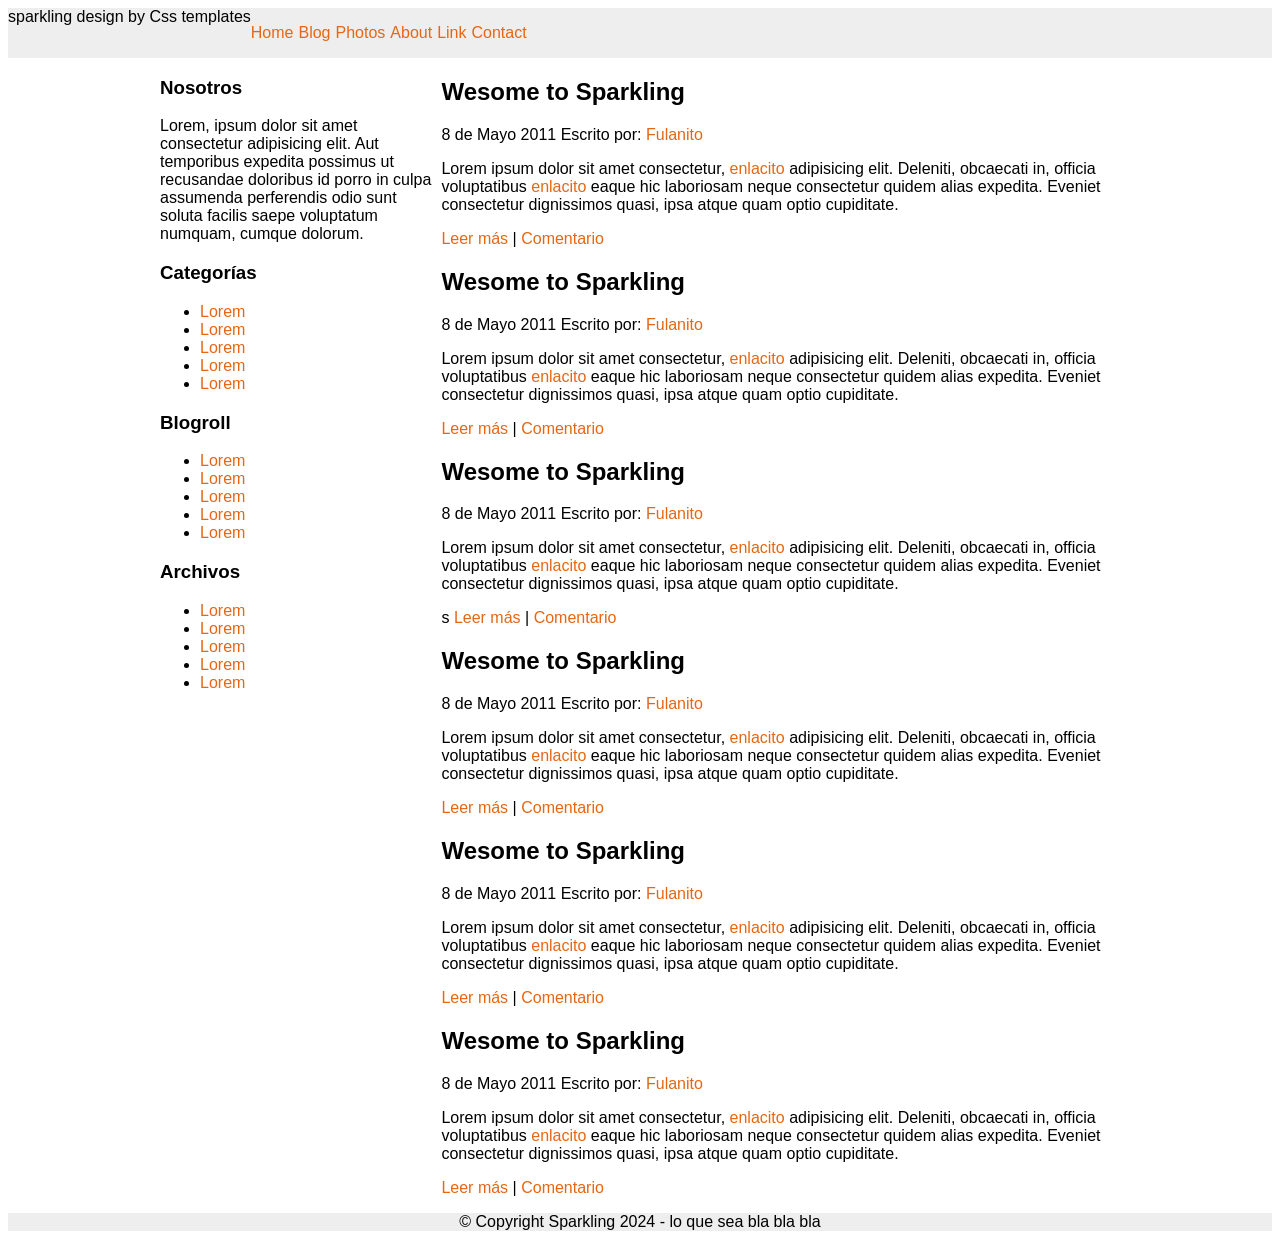
==== HTML/sparkling/index.html @ 5db86586 "a" ====
<!DOCTYPE html>
<html lang="es">
<head>
    <meta charset="UTF-8">
    <meta name="viewport" content="width=device-width, initial-scale=1.0">
    <title>Sparkling</title>
    <link rel="stylesheet" href="style.css">
</head>
<body>

<header>
    <div class="logo">
        <span class="milogo">spark<span>ling</span></span>
        <span class="eslogan">design by Css templates</span>
    </div>

    <nav>
        <ul>
            <li> <a href="#">Home</a></li>
            <li> <a href="#">Blog</a></li>
            <li> <a href="#">Photos</a></li>
            <li> <a href="#">About</a></li>
            <li> <a href="#">Link</a></li>
            <li> <a href="#">Contact</a></li>
        </ul>
    </nav>

</header>

<main>
    <section>
        <article>
            <h2>Wesome to Sparkling</h2>
            <div class="info">
                <span class="fecha">8 de Mayo 2011</span>
                <span class="autor">Escrito por: <a href="#">Fulanito</a></span>
            </div>

            <p>Lorem ipsum dolor sit amet consectetur, <a href="#">enlacito</a> adipisicing elit. Deleniti, obcaecati in, officia voluptatibus  <a href="#">enlacito</a> eaque hic laboriosam neque consectetur quidem alias expedita. Eveniet consectetur dignissimos quasi, ipsa atque quam optio cupiditate.</p>

            <span>
                <a href="#">Leer más</a> | <a href="#">Comentario</a>
            </span>
        </article>

        <article>
            <h2>Wesome to Sparkling</h2>
            <div class="info">
                <span class="fecha">8 de Mayo 2011</span>
                <span class="autor">Escrito por: <a href="#">Fulanito</a></span>
            </div>

            <p>Lorem ipsum dolor sit amet consectetur, <a href="#">enlacito</a> adipisicing elit. Deleniti, obcaecati in, officia voluptatibus  <a href="#">enlacito</a> eaque hic laboriosam neque consectetur quidem alias expedita. Eveniet consectetur dignissimos quasi, ipsa atque quam optio cupiditate.</p>

            <span>
                <a href="#">Leer más</a> | <a href="#">Comentario</a>
            </span>
        </article>
        <article>
            <h2>Wesome to Sparkling</h2>
            <div class="info">
                <span class="fecha">8 de Mayo 2011</span>
                <span class="autor">Escrito por: <a href="#">Fulanito</a></span>
            </div>

            <p>Lorem ipsum dolor sit amet consectetur, <a href="#">enlacito</a> adipisicing elit. Deleniti, obcaecati in, officia voluptatibus  <a href="#">enlacito</a> eaque hic laboriosam neque consectetur quidem alias expedita. Eveniet consectetur dignissimos quasi, ipsa atque quam optio cupiditate.</p>s

            <span>
                <a href="#">Leer más</a> | <a href="#">Comentario</a>
            </span>
        </article>

        <article>
            <h2>Wesome to Sparkling</h2>
            <div class="info">
                <span class="fecha">8 de Mayo 2011</span>
                <span class="autor">Escrito por: <a href="#">Fulanito</a></span>
            </div>

            <p>Lorem ipsum dolor sit amet consectetur, <a href="#">enlacito</a> adipisicing elit. Deleniti, obcaecati in, officia voluptatibus  <a href="#">enlacito</a> eaque hic laboriosam neque consectetur quidem alias expedita. Eveniet consectetur dignissimos quasi, ipsa atque quam optio cupiditate.</p>

            <span>
                <a href="#">Leer más</a> | <a href="#">Comentario</a>
            </span>
        </article>

        <article>
            <h2>Wesome to Sparkling</h2>
            <div class="info">
                <span class="fecha">8 de Mayo 2011</span>
                <span class="autor">Escrito por: <a href="#">Fulanito</a></span>
            </div>

            <p>Lorem ipsum dolor sit amet consectetur, <a href="#">enlacito</a> adipisicing elit. Deleniti, obcaecati in, officia voluptatibus  <a href="#">enlacito</a> eaque hic laboriosam neque consectetur quidem alias expedita. Eveniet consectetur dignissimos quasi, ipsa atque quam optio cupiditate.</p>

            <span>
                <a href="#">Leer más</a> | <a href="#">Comentario</a>
            </span>
        </article>

            <article>
            <h2>Wesome to Sparkling</h2>
            <div class="info">
                <span class="fecha">8 de Mayo 2011</span>
                <span class="autor">Escrito por: <a href="#">Fulanito</a></span>
            </div>

            <p>Lorem ipsum dolor sit amet consectetur, <a href="#">enlacito</a> adipisicing elit. Deleniti, obcaecati in, officia voluptatibus  <a href="#">enlacito</a> eaque hic laboriosam neque consectetur quidem alias expedita. Eveniet consectetur dignissimos quasi, ipsa atque quam optio cupiditate.</p>

            <span>
                <a href="#">Leer más</a> | <a href="#">Comentario</a>
            </span>
        </article>
    </section>


    <aside>
        <div class="presentacion">
        <h3>Nosotros</h3>
        <p>Lorem, ipsum dolor sit amet consectetur adipisicing elit. Aut temporibus expedita possimus ut recusandae doloribus id porro in culpa assumenda perferendis odio sunt soluta facilis saepe voluptatum numquam, cumque dolorum.</p>
        </div>

        <div class="categorias">
            <h3>Categorías</h3>
            <ul>
                <li> <a href="#">Lorem</a></li>
                <li> <a href="#">Lorem</a></li>
                <li> <a href="#">Lorem</a></li>
                <li> <a href="#">Lorem</a></li>
                <li> <a href="#">Lorem</a></li>
            </ul>
        </div>

        <div class="blogroll">
            <h3>Blogroll</h3>
            <ul>
                <li> <a href="#">Lorem</a></li>
                <li> <a href="#">Lorem</a></li>
                <li> <a href="#">Lorem</a></li>
                <li> <a href="#">Lorem</a></li>
                <li> <a href="#">Lorem</a></li>
            </ul>
        </div>

        <div class="archivos">
            <h3>Archivos</h3>
            <ul>
                <li> <a href="#">Lorem</a></li>
                <li> <a href="#">Lorem</a></li>
                <li> <a href="#">Lorem</a></li>
                <li> <a href="#">Lorem</a></li>
                <li> <a href="#">Lorem</a></li>
            </ul>
        </div>



    </aside>

</main>

<footer>
    <p>
&copy; Copyright Sparkling 2024 - lo que sea bla bla bla
    </p>


</footer>
    
</body>
</html>
---- HTML/sparkling/style.css ----
:root{
    --c1:#E66613;
    --c2:#EEE;

    --ff:sans-serif;
}

body{
    background-color: white;
    font-family: var(--ff);
}

a{ color:var(--c1); text-decoration: none;}

header,
footer{ background-color: var(--c2);}

header{ display: flex;}

header nav ul{
    list-style: none;
    padding-left: 0;

    display: flex;
    gap:5px;
}

main{
    max-width:960px;
    margin:0 auto;

    display: flex;
    gap:10px;
    flex-direction: row-reverse;
}

main aside{
    width:30%;
}

main section{
    width:75%;
}



footer{ text-align: center;}
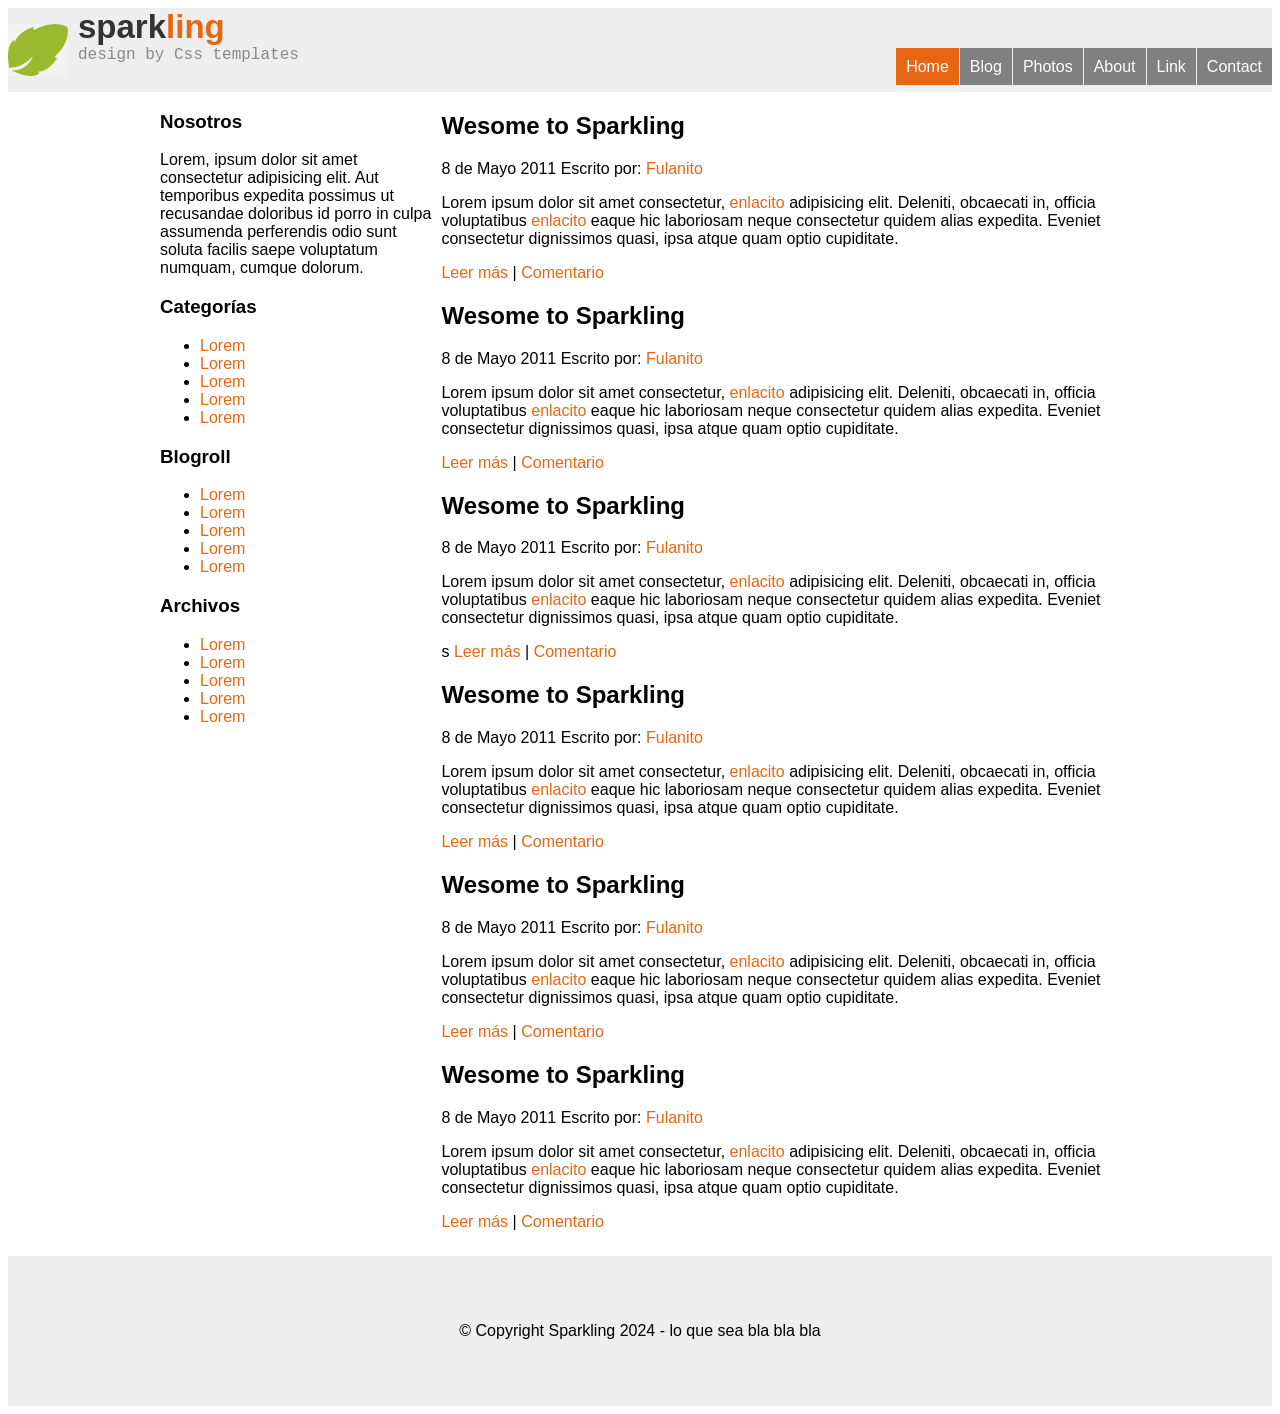
==== commit fecc4657: "a" ====
--- a/HTML/sparkling/index.html
+++ b/HTML/sparkling/index.html
@@ -16,7 +16,7 @@
 
     <nav>
         <ul>
-            <li> <a href="#">Home</a></li>
+            <li class="actual"> <a href="#">Home</a></li>
             <li> <a href="#">Blog</a></li>
             <li> <a href="#">Photos</a></li>
             <li> <a href="#">About</a></li>
--- a/HTML/sparkling/style.css
+++ b/HTML/sparkling/style.css
@@ -1,47 +1,97 @@
-:root{
-    --c1:#E66613;
-    --c2:#EEE;
+:root {
+    --c1: #E66613;
+    --c2: #EEE;
 
-    --ff:sans-serif;
+    --ff: sans-serif;
+    --m: 50px;
 }
 
-body{
+body {
     background-color: white;
     font-family: var(--ff);
 }
 
-a{ color:var(--c1); text-decoration: none;}
+a {
+    color: var(--c1);
+    text-decoration: none;
+}
 
 header,
-footer{ background-color: var(--c2);}
+footer {
+    background-color: var(--c2);
+}
 
-header{ display: flex;}
+header {
+    display: flex;
+    gap:20px;
+    justify-content: space-between;
+}
 
-header nav ul{
+header nav ul {
     list-style: none;
     padding-left: 0;
 
     display: flex;
-    gap:5px;
+    gap: 1px;
+margin-top:50px;}
+
+
+header nav ul li a{
+    background-color: grey;
+    padding: 10px;
+    color:white;
 }
 
-main{
-    max-width:960px;
-    margin:0 auto;
+header nav ul li.actual a{ background-color: var(--c1); }
+
+main {
+    max-width: 960px;
+    margin: 0 auto;
 
     display: flex;
-    gap:10px;
+    gap: 10px;
     flex-direction: row-reverse;
 }
 
-main aside{
-    width:30%;
+main aside {
+    width: 30%;
 }
 
-main section{
-    width:75%;
+main section {
+    width: 75%;
 }
 
 
 
-footer{ text-align: center;}+footer {
+    text-align: center;
+
+    /*
+    padding: var(--m);
+    margin-top: calc(var(--m)/2);
+    */
+
+    padding: 50px;
+    margin-top: 25px;
+}
+
+
+
+.logo{ padding-left: 70px;
+background:url(imagenes/img02.jpg) left center no-repeat;}
+
+
+.milogo {
+    color: #333;
+    font-size: 33px;
+    font-weight: bold;
+}
+.milogo span{
+    color:var(--c1);
+}
+
+.eslogan {
+    color: #888;
+    font-family: 'Courier New', Courier, monospace;
+    display: block;
+}
